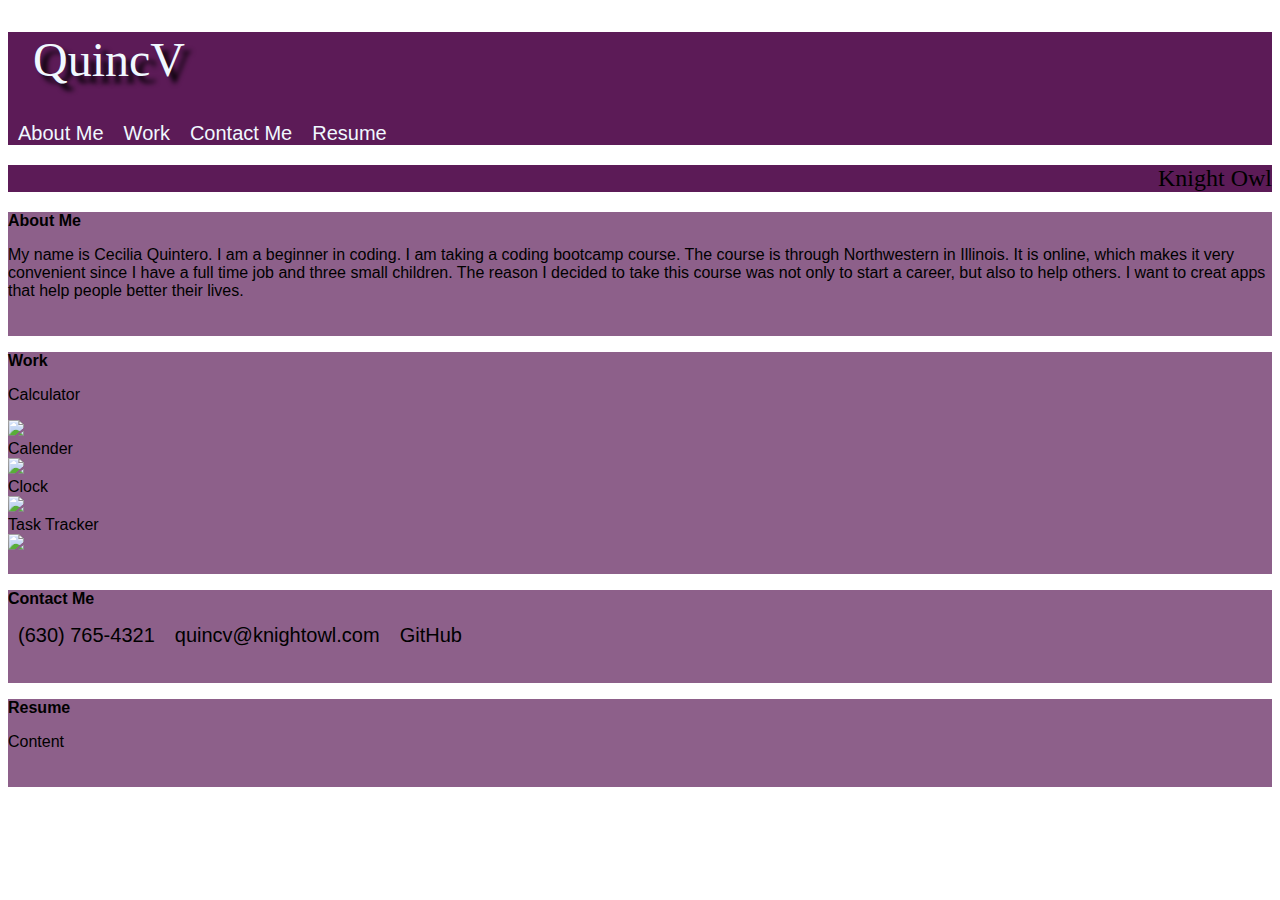
==== index.html @ 2ea87ec7 "added images" ====
<!DOCTYPE html>
<html lang="en">
<head>
    <meta charset="UTF-8">
    <meta http-equiv="X-UA-Compatible" content="IE=edge">
    <meta name="viewport" content="width=device-width, initial-scale=1.0">
    <title>Cecilia Quintero</title>
    <link rel="stylesheet" type="text/css" href="./assets/stylesheet.css">
    
</head>
<body>
    <header>
        <h1>QuincV</h1>
    </header>
    <nav>
        <a href="#">About Me</a>
        <a href="#">Work</a>
        <a href="#">Contact Me</a>
        <a href="#">Resume</a>
    </nav>
    <h2>Knight Owl</h2>
    <main>
        <article>
            <h3>About Me</h4>
            <p class="about">My name is Cecilia Quintero. I am a beginner in coding. I am taking a coding bootcamp course. The course is through Northwestern in Illinois. It is online, which makes it very convenient since I have a full time job and three small children. The reason I decided to take this course was not only to start a career, but also to help others. I want to creat apps that help people better their lives. </p>
            </article>
        <article class="work">
            <h3>Work</h4>
            <div><p>Calculator</p>
                <img src="../Assets/images/calculator.jpg">
            <div>Calender</div>
                <img src="../Assets/images/calender.jpeg">
            <div>Clock</div>
                <img src="../Assets/images/clock.webp">
            <div>Task Tracker</div>    
                <img src="../Assets/images/task tracker.png">
        </article>
        <article>
            <h3>Contact Me</h4>

            <p class="contact">
                <a href="#">(630) 765-4321</a>
                <a href="#">quincv@knightowl.com</a>
                <a href="#">GitHub</a>               
            </p>
        </article>
        <article>
            <h3>Resume</h4>
            <p class="resume">Content</p>
        </article>
    </main>
</body>
</html>
---- assets/stylesheet.css ----
* {
    font-family:sans-serif ;
    font-size: 16px;
    box-sizing: border-box;

}

:root {
    --dark: rgb(92, 27, 87);
    --hover: #00d0ff;
    --medium: rgba(92, 27, 87, 0.699);
    --maintxt: aliceblue;
}

/*header*/
header {
    background-color: var(--dark);
    color: var(--maintxt);
    padding: 0px 10px 3px 10px;
    
    
}
/*nav bar*/
nav {
    display: flex;
    background-color: var(--dark);
} 
nav a{
    text-align: center;
    font-size: 125%;
    color: var(--maintxt);
    text-decoration: none;
    margin: 0px 10px;
}
nav a:hover {
    color: var(--hover);
    font-weight: bolder;
    cursor: pointer;
}

header h1 {
    font-family: 'Quickand';
    font-size: 300%;
    font-weight: lighter;
    padding-left: 15px;
    text-shadow: 7px 7px 5px black;
}

h2 {
    background-color: var(--dark);
    text-align: right;
    font-family: 'Edu SA Beginner', cursive;
    font-size: 150%;
    font-weight: lighter;
}

/*main*/
article {
    background-color: var(--medium);
    padding-bottom: 20px;
}

article *h3 {
    position: relative;
    width: 30%;
    height: 15px;
    font-size: 115%;
    float: left;
    
}



article *p {
    
}
div {

}
#cal {
    background-image: url;

}

img {
    width: 100%;
}
.contact {
    display: flex;
}
article a {
    font-size: 125%;
    text-decoration: none;
    width: auto;
    margin: 0px 10px;
    color: black;
}
article a:hover {
    color: var(--hover);
    font-weight: bolder;
    cursor: pointer;
}


/*responsive*/
@media screen and (max-width: 450px ) {
    main article, nav a, article li {
        width: 100%;
        
    }
    
}
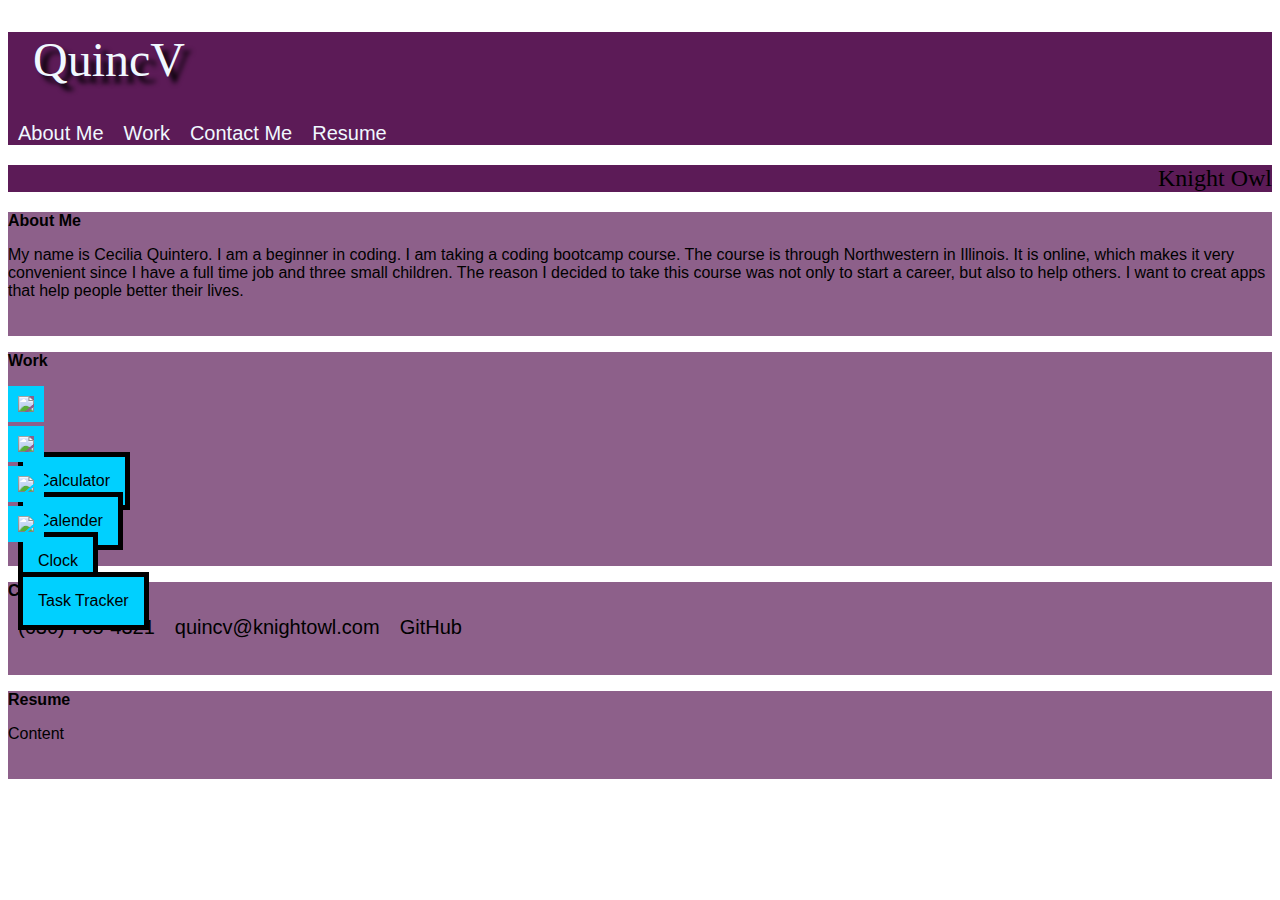
==== commit 98afe4d5: "added images and names" ====
--- a/index.html
+++ b/index.html
@@ -28,11 +28,11 @@
             <h3>Work</h4>
             <div><p>Calculator</p>
                 <img src="../Assets/images/calculator.jpg">
-            <div>Calender</div>
+            <div><p>Calender</p>
                 <img src="../Assets/images/calender.jpeg">
-            <div>Clock</div>
+            <div><p>Clock</p>
                 <img src="../Assets/images/clock.webp">
-            <div>Task Tracker</div>    
+            <div><p>Task Tracker</p>  
                 <img src="../Assets/images/task tracker.png">
         </article>
         <article>
--- a/assets/stylesheet.css
+++ b/assets/stylesheet.css
@@ -23,6 +23,7 @@
 /*nav bar*/
 nav {
     display: flex;
+    flex-wrap: wrap;
     background-color: var(--dark);
 } 
 nav a{
@@ -55,9 +56,15 @@
 }
 
 /*main*/
+main {
+
+    
+}
+
 article {
     background-color: var(--medium);
     padding-bottom: 20px;
+    
 }
 
 article *h3 {
@@ -72,21 +79,35 @@
 
 
 article *p {
+    padding: 10px, 10px;
+    
     
 }
 div {
+    position: relative;
+    width: 500px;
+}
+.work {
+   
+     
+}
+img {
 
+    width: 50%;
+    border: 10px solid var(--hover);
 }
-#cal {
-    background-image: url;
-
+div p {
+    position: absolute;
+    padding: 15px;
+    top: 50px;
+    left: 10px;
+    background-color: var(--hover);
+    border: 5px solid black;
 }
 
-img {
-    width: 100%;
-}
 .contact {
     display: flex;
+    flex-wrap: wrap;
 }
 article a {
     font-size: 125%;
@@ -104,7 +125,7 @@
 
 /*responsive*/
 @media screen and (max-width: 450px ) {
-    main article, nav a, article li {
+    main article, nav a, article a {
         width: 100%;
         
     }
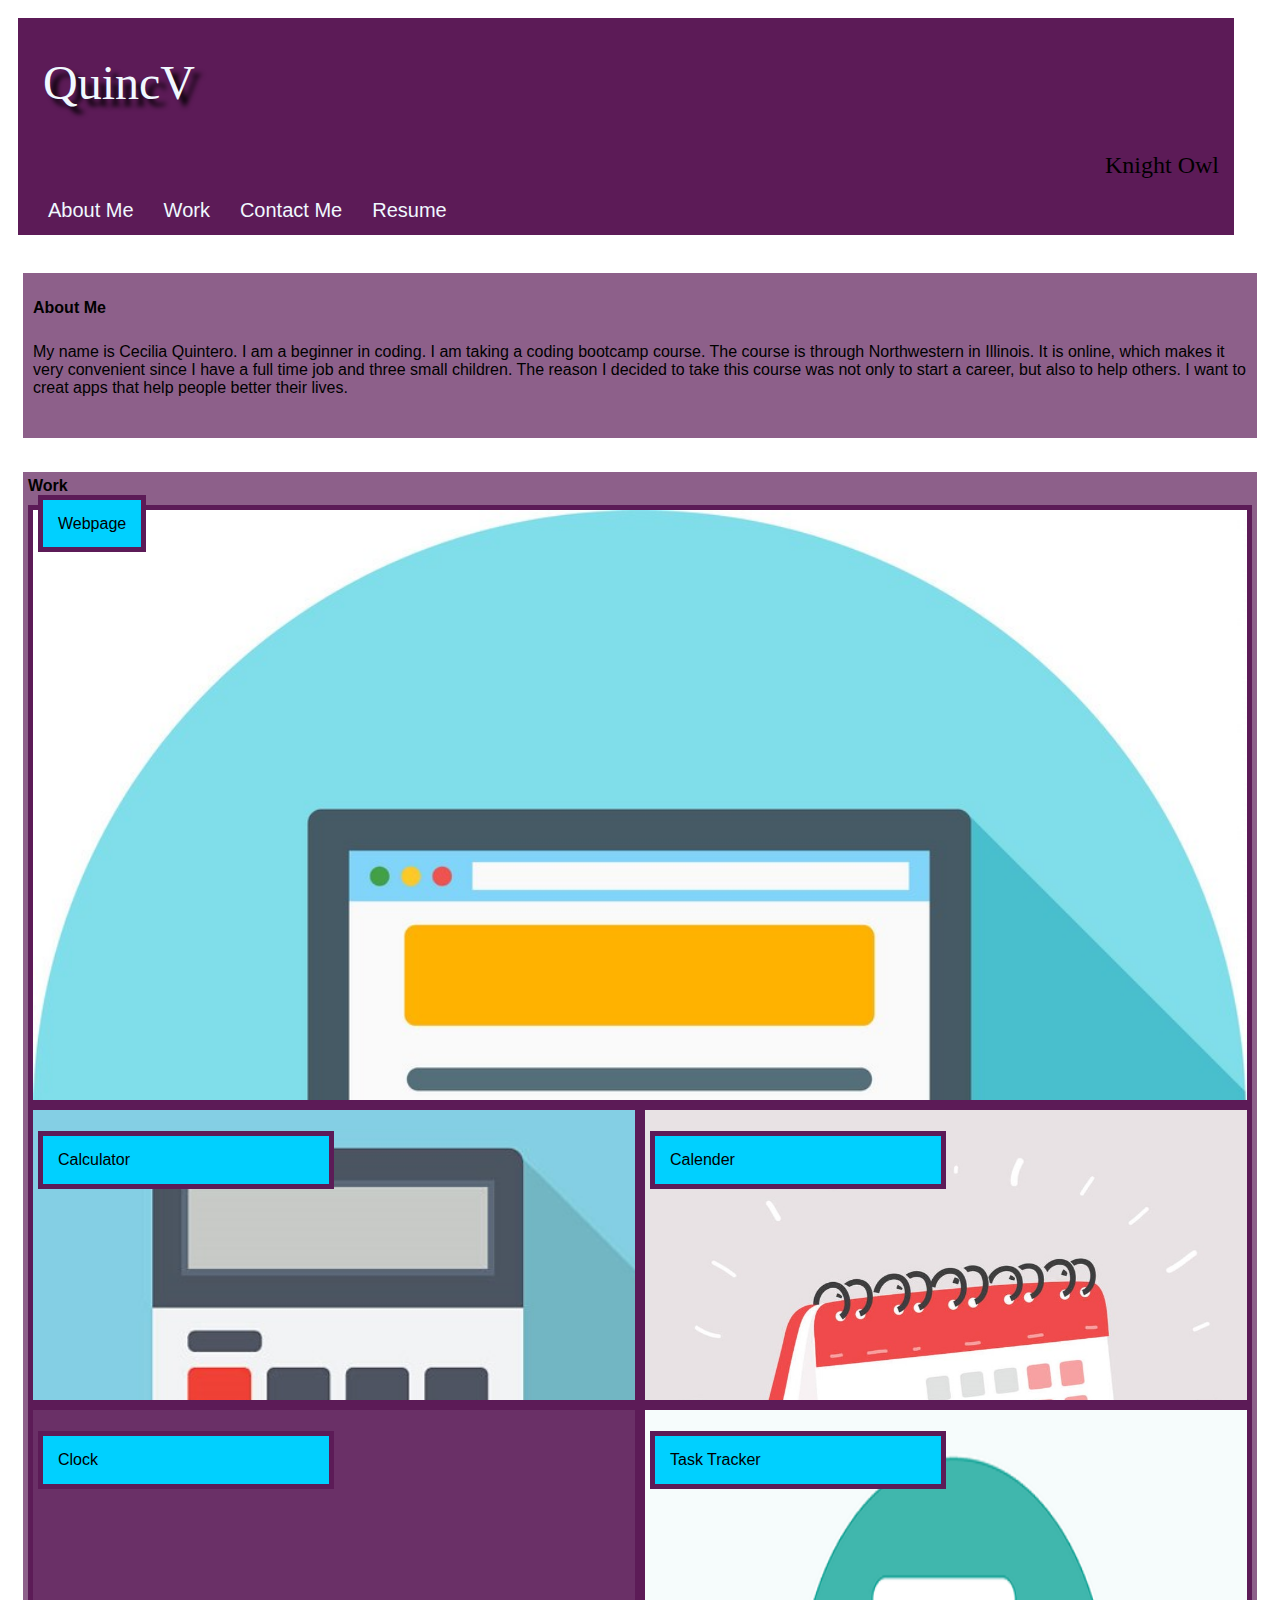
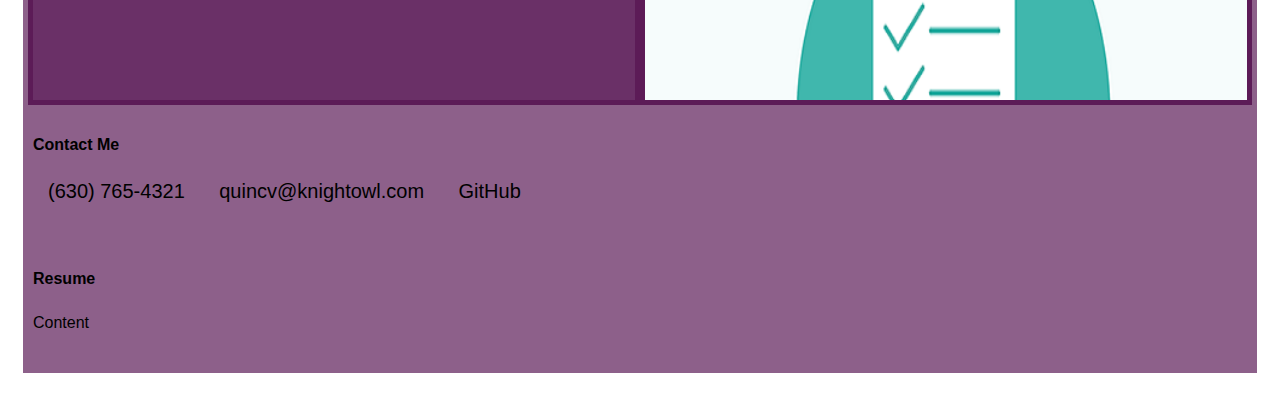
==== commit ebf89ded: "added link to webpage" ====
--- a/index.html
+++ b/index.html
@@ -11,37 +11,48 @@
 <body>
     <header>
         <h1>QuincV</h1>
+        <h2>Knight Owl</h2>
+        <nav>
+            <a href="#about">About Me</a>
+            <a href="#work">Work</a>
+            <a href="#contact">Contact Me</a>
+            <a href="#resume">Resume</a>
+         </nav>
     </header>
-    <nav>
-        <a href="#">About Me</a>
-        <a href="#">Work</a>
-        <a href="#">Contact Me</a>
-        <a href="#">Resume</a>
-    </nav>
-    <h2>Knight Owl</h2>
+
+    
     <main>
         <article>
-            <h3>About Me</h4>
+            <h3 id="about">About Me</h4>
             <p class="about">My name is Cecilia Quintero. I am a beginner in coding. I am taking a coding bootcamp course. The course is through Northwestern in Illinois. It is online, which makes it very convenient since I have a full time job and three small children. The reason I decided to take this course was not only to start a career, but also to help others. I want to creat apps that help people better their lives. </p>
             </article>
-        <article class="work">
-            <h3>Work</h4>
-            <div><p>Calculator</p>
-                <img src="../Assets/images/calculator.jpg">
-            <div><p>Calender</p>
-                <img src="../Assets/images/calender.jpeg">
-            <div><p>Clock</p>
-                <img src="../Assets/images/clock.webp">
-            <div><p>Task Tracker</p>  
-                <img src="../Assets/images/task tracker.png">
+        <articleX>
+            <h3 id="hwork">Work</h4>
+                <div id="work">
+                    <div class="webpage">
+                        <a href="https://quinc91.github.io/Homework1/">Webpage</a>
+                    </div>
+                    <div class="cal">
+                        <p >Calculator</p>
+                    </div>
+                    <div class="calen">
+                        <p>Calender</p>
+                    </div>
+                    <div class="clock">
+                        <p>Clock</p>
+                    </div>
+                    <div class="task">
+                        <p>Task Tracker</p>
+                    </div>
+                </div>   
         </article>
         <article>
             <h3>Contact Me</h4>
 
-            <p class="contact">
+            <p id="contact">
                 <a href="#">(630) 765-4321</a>
                 <a href="#">quincv@knightowl.com</a>
-                <a href="#">GitHub</a>               
+                <a href="https://github.com/quinc91">GitHub</a>               
             </p>
         </article>
         <article>
--- a/assets/stylesheet.css
+++ b/assets/stylesheet.css
@@ -2,6 +2,9 @@
     font-family:sans-serif ;
     font-size: 16px;
     box-sizing: border-box;
+    padding:5px;
+    width: auto;
+    
 
 }
 
@@ -17,7 +20,8 @@
     background-color: var(--dark);
     color: var(--maintxt);
     padding: 0px 10px 3px 10px;
-    
+    position: fixed;
+    width: 95%;
     
 }
 /*nav bar*/
@@ -25,6 +29,9 @@
     display: flex;
     flex-wrap: wrap;
     background-color: var(--dark);
+ 
+    margin-top: -15px;
+    
 } 
 nav a{
     text-align: center;
@@ -53,58 +60,32 @@
     font-family: 'Edu SA Beginner', cursive;
     font-size: 150%;
     font-weight: lighter;
+    color: black;
 }
 
 /*main*/
 main {
-
-    
+    margin-top: 250px;
 }
 
 article {
+    width: 100%;
     background-color: var(--medium);
     padding-bottom: 20px;
-    
 }
-
 article *h3 {
     position: relative;
     width: 30%;
     height: 15px;
     font-size: 115%;
-    float: left;
-    
+    float: left;  
+   
+}
+article *p {
+    padding: 10px, 10px;   
 }
 
-
-
-article *p {
-    padding: 10px, 10px;
-    
-    
-}
-div {
-    position: relative;
-    width: 500px;
-}
-.work {
-   
-     
-}
-img {
-
-    width: 50%;
-    border: 10px solid var(--hover);
-}
-div p {
-    position: absolute;
-    padding: 15px;
-    top: 50px;
-    left: 10px;
-    background-color: var(--hover);
-    border: 5px solid black;
-}
-
+/*Contact*/
 .contact {
     display: flex;
     flex-wrap: wrap;
@@ -122,12 +103,92 @@
     cursor: pointer;
 }
 
+/*Work*/
+#work { 
+    display: flex;
+    flex-wrap: wrap;
+    background-color: var(--medium);
+}
+#hwork{
+    background-color: var(--medium);
+    margin-bottom: 0px;
+}
+.webpage {
+    background-color: var(--hover);
+    border: 5px solid var(--dark);  
+    width: 100%;
+    height: 600px;
+    background-color: var(--medium);   
+    background-image: url(./images/webpage.jpg) ;
+    background-size: cover;
+    background-repeat: no-repeat;
+}
+.webpage a {
+    padding: 15px;
+    margin-top: 100px;
+    left: 10px;
+    background-color: var(--hover);
+    border: 5px solid var(--dark);
+    width: auto;
+    text-decoration: none;
+    color: black;
+}
+.cal, .calen, .clock, .task {
+    background-color: var(--hover);
+    border: 5px solid var(--dark);  
+    width: 50%;
+    height: 300px;
+    background-color: var(--medium);
+     
+}
+.cal {
+    background-image: url(./images/calculator.jpg) ;
+    background-size: cover;
+    background-repeat: no-repeat;
+}
+.calen {
+    background-image: url(./images/calender.jpeg) ;
+    background-size: cover;
+    background-repeat: no-repeat;
+}
+.clock {
+    background-image: url(./images/clock.webp) ;
+    background-size: cover;
+    background-repeat: no-repeat;
+}
+.task {
+    background-image: url(./images/task.png) ;
+    background-size: cover;
+    background-repeat: no-repeat;
+}
+#work div p {
+    padding: 15px;
+    top: 50px;
+    left: 10px;
+    background-color: var(--hover);
+    border: 5px solid var(--dark);
+    width: 50%;
+}
+
+
 
 /*responsive*/
 @media screen and (max-width: 450px ) {
-    main article, nav a, article a {
+    .work, nav a, article a, .cal, .calen, .clock, .task{
         width: 100%;
-        
+}
+    
+}
+@media screen and (max-width: 600px) {
+    .webpage{
+        height: 500px;
+    }
+    
+}
+
+@media screen and (max-width: 450px) {
+    .webpage{
+        height: 300px;
     }
     
 }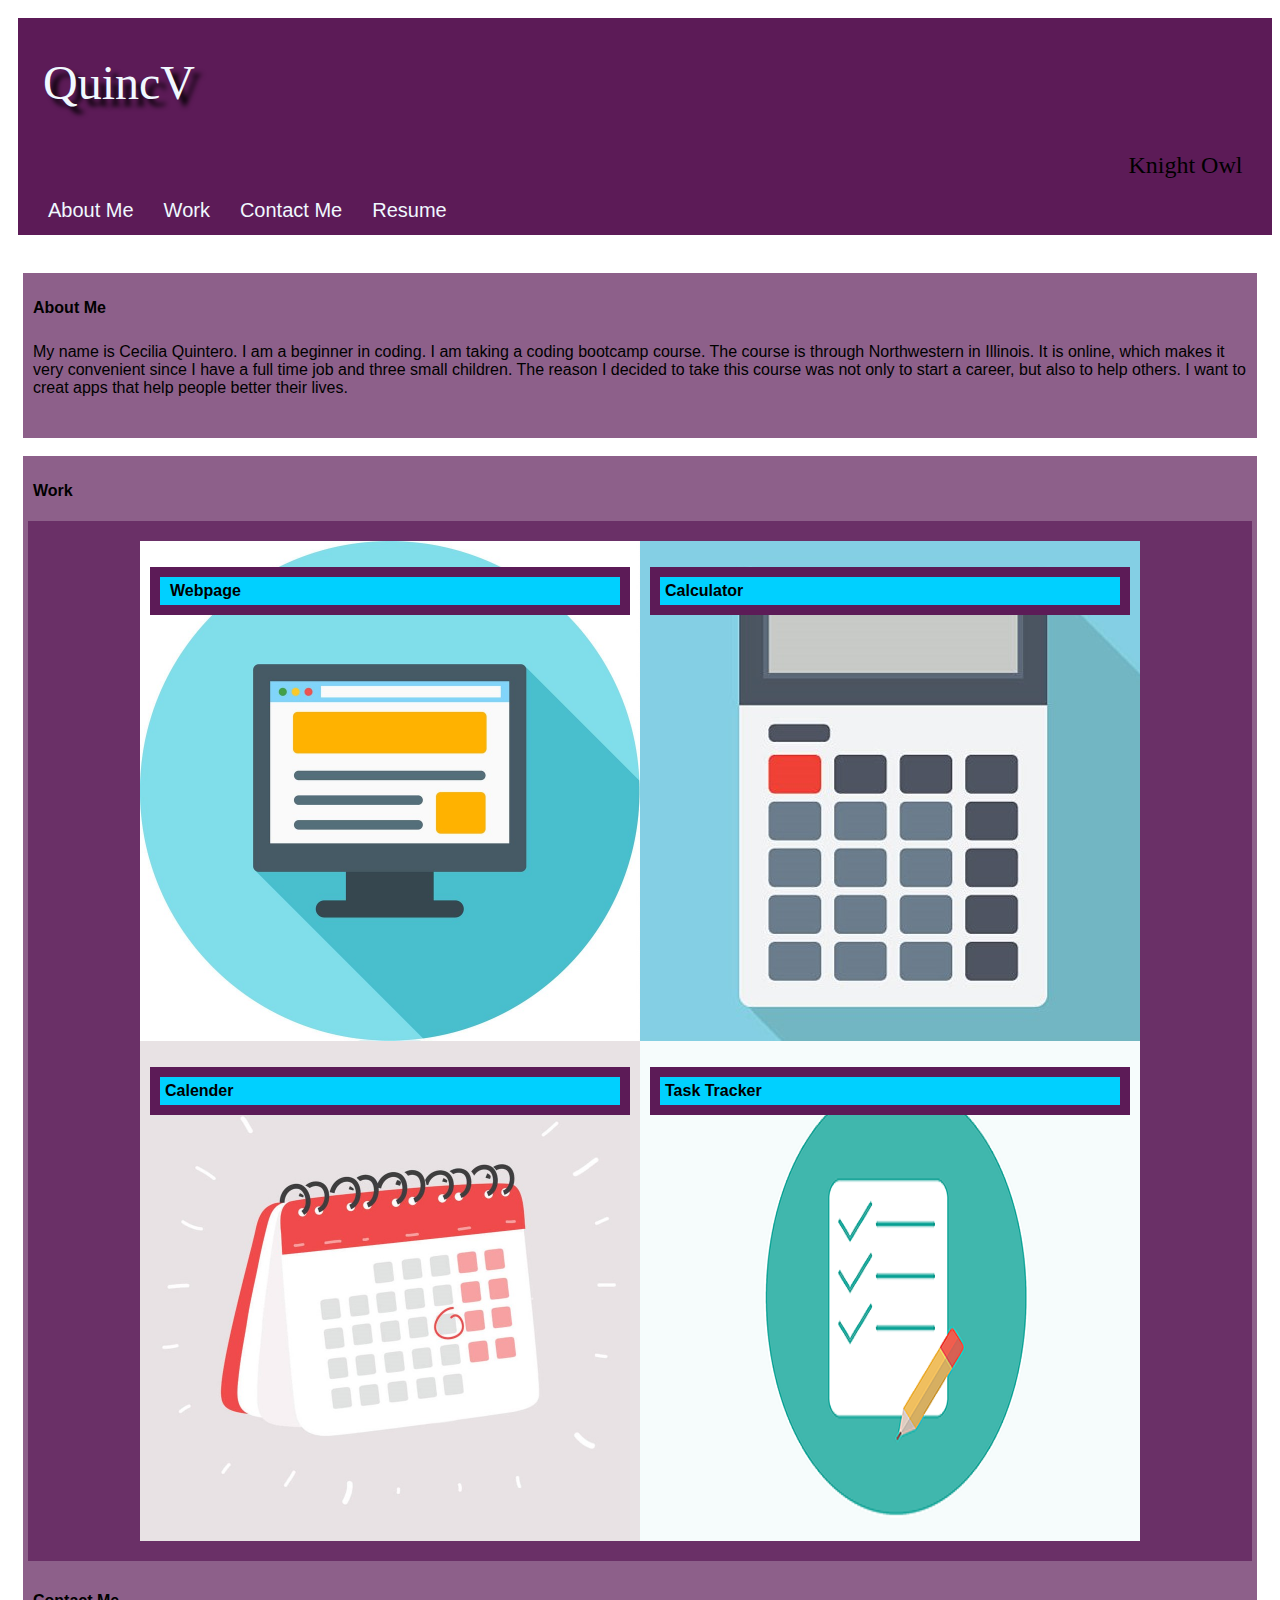
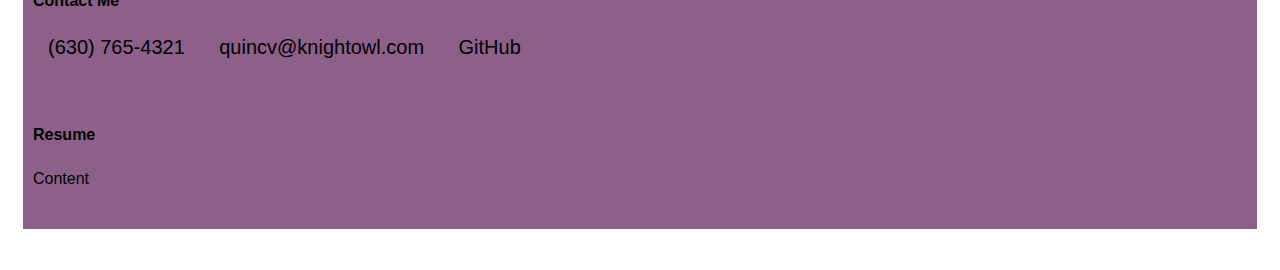
==== commit e4d74292: "resized images" ====
--- a/index.html
+++ b/index.html
@@ -27,24 +27,31 @@
             <p class="about">My name is Cecilia Quintero. I am a beginner in coding. I am taking a coding bootcamp course. The course is through Northwestern in Illinois. It is online, which makes it very convenient since I have a full time job and three small children. The reason I decided to take this course was not only to start a career, but also to help others. I want to creat apps that help people better their lives. </p>
             </article>
         <articleX>
-            <h3 id="hwork">Work</h4>
-                <div id="work">
-                    <div class="webpage">
-                        <a href="https://quinc91.github.io/Homework1/">Webpage</a>
-                    </div>
-                    <div class="cal">
-                        <p >Calculator</p>
-                    </div>
-                    <div class="calen">
-                        <p>Calender</p>
-                    </div>
-                    <div class="clock">
-                        <p>Clock</p>
-                    </div>
-                    <div class="task">
-                        <p>Task Tracker</p>
-                    </div>
-                </div>   
+            <div id="work">
+                <h3>Work</h4>
+                    <div id="projects">
+                        <section class="web">
+                           <div> 
+                                <p><a href="https://quinc91.github.io/Homework1/" class="link">Webpage</a></p> 
+                            </div>
+                        </section>
+                        <section class="cal">
+                           <div>
+                                <p>Calculator</p>
+                           </div>
+                        </section>
+                        <section class="calen">
+                           <div>
+                                <p>Calender</p>
+                           </div>
+                        </section>
+                        <section class="task">
+                            <div>
+                                <p>Task Tracker</p>
+                            </div>
+                        </section>
+                    </div>   
+            </div>
         </article>
         <article>
             <h3>Contact Me</h4>
--- a/assets/stylesheet.css
+++ b/assets/stylesheet.css
@@ -3,7 +3,7 @@
     font-size: 16px;
     box-sizing: border-box;
     padding:5px;
-    width: auto;
+    
     
 
 }
@@ -21,8 +21,8 @@
     color: var(--maintxt);
     padding: 0px 10px 3px 10px;
     position: fixed;
-    width: 95%;
-    
+    width: 98%;
+    margin-top: 0;
 }
 /*nav bar*/
 nav {
@@ -61,6 +61,7 @@
     font-size: 150%;
     font-weight: lighter;
     color: black;
+    padding-right: 20px;
 }
 
 /*main*/
@@ -74,15 +75,71 @@
     padding-bottom: 20px;
 }
 article *h3 {
-    position: relative;
     width: 30%;
     height: 15px;
-    font-size: 115%;
-    float: left;  
-   
+    font-size: 115%;   
 }
 article *p {
     padding: 10px, 10px;   
+}
+
+/*Work*/
+
+#projects {
+    flex: 4;
+    background-color: var(--medium);
+    padding: 20px;
+    display: flex;
+    flex-wrap: wrap;
+    justify-content: center;
+}
+#projects section {
+    width: 500px;
+    height: 500px;
+}
+.work {
+    flex: 0 0 500px;
+    padding: 20px;
+    width: 500px;
+    height: 500px;
+
+}
+section div p {
+    font-weight: bold;
+    border: 10px solid var(--dark);
+    background-color: var(--hover);
+    width: auto;
+}
+.link {
+    text-decoration: none;
+    color: black;
+}
+.link a:hover {
+    color: var(--dark);
+    font-weight: bolder;
+    cursor: pointer;
+}
+.web {
+    background-image: url("./images/webpage.jpg");
+    background-size: contain;
+    background-repeat: no-repeat;
+    background-position: center;
+}
+.cal {
+    background-image: url("./images/calculator.jpg");
+    background-size: contain;
+    background-repeat: no-repeat;
+    background-position: center;
+}.calen {
+    background-image: url("./images/calender.jpeg");
+    background-size: contain;
+    background-repeat: no-repeat;
+    background-position: center;
+}.task {
+    background-image: url("./images/task.png");
+    background-size: contain;
+    background-repeat: no-repeat;
+    background-position: center;
 }
 
 /*Contact*/
@@ -105,90 +162,28 @@
 
 /*Work*/
 #work { 
-    display: flex;
-    flex-wrap: wrap;
+
     background-color: var(--medium);
 }
 #hwork{
     background-color: var(--medium);
-    margin-bottom: 0px;
 }
-.webpage {
-    background-color: var(--hover);
-    border: 5px solid var(--dark);  
-    width: 100%;
-    height: 600px;
-    background-color: var(--medium);   
-    background-image: url(./images/webpage.jpg) ;
-    background-size: cover;
-    background-repeat: no-repeat;
-}
-.webpage a {
-    padding: 15px;
-    margin-top: 100px;
-    left: 10px;
-    background-color: var(--hover);
-    border: 5px solid var(--dark);
-    width: auto;
-    text-decoration: none;
-    color: black;
-}
-.cal, .calen, .clock, .task {
-    background-color: var(--hover);
-    border: 5px solid var(--dark);  
-    width: 50%;
-    height: 300px;
-    background-color: var(--medium);
-     
-}
-.cal {
-    background-image: url(./images/calculator.jpg) ;
-    background-size: cover;
-    background-repeat: no-repeat;
-}
-.calen {
-    background-image: url(./images/calender.jpeg) ;
-    background-size: cover;
-    background-repeat: no-repeat;
-}
-.clock {
-    background-image: url(./images/clock.webp) ;
-    background-size: cover;
-    background-repeat: no-repeat;
-}
-.task {
-    background-image: url(./images/task.png) ;
-    background-size: cover;
-    background-repeat: no-repeat;
-}
-#work div p {
-    padding: 15px;
-    top: 50px;
-    left: 10px;
-    background-color: var(--hover);
-    border: 5px solid var(--dark);
-    width: 50%;
-}
-
-
 
 /*responsive*/
 @media screen and (max-width: 450px ) {
     .work, nav a, article a, .cal, .calen, .clock, .task{
         width: 100%;
+
 }
-    
+ 
 }
 @media screen and (max-width: 600px) {
-    .webpage{
-        height: 500px;
+  {
     }
     
 }
 
-@media screen and (max-width: 450px) {
-    .webpage{
-        height: 300px;
-    }
+@media screen and (max-width: 1000px) {
+
     
 }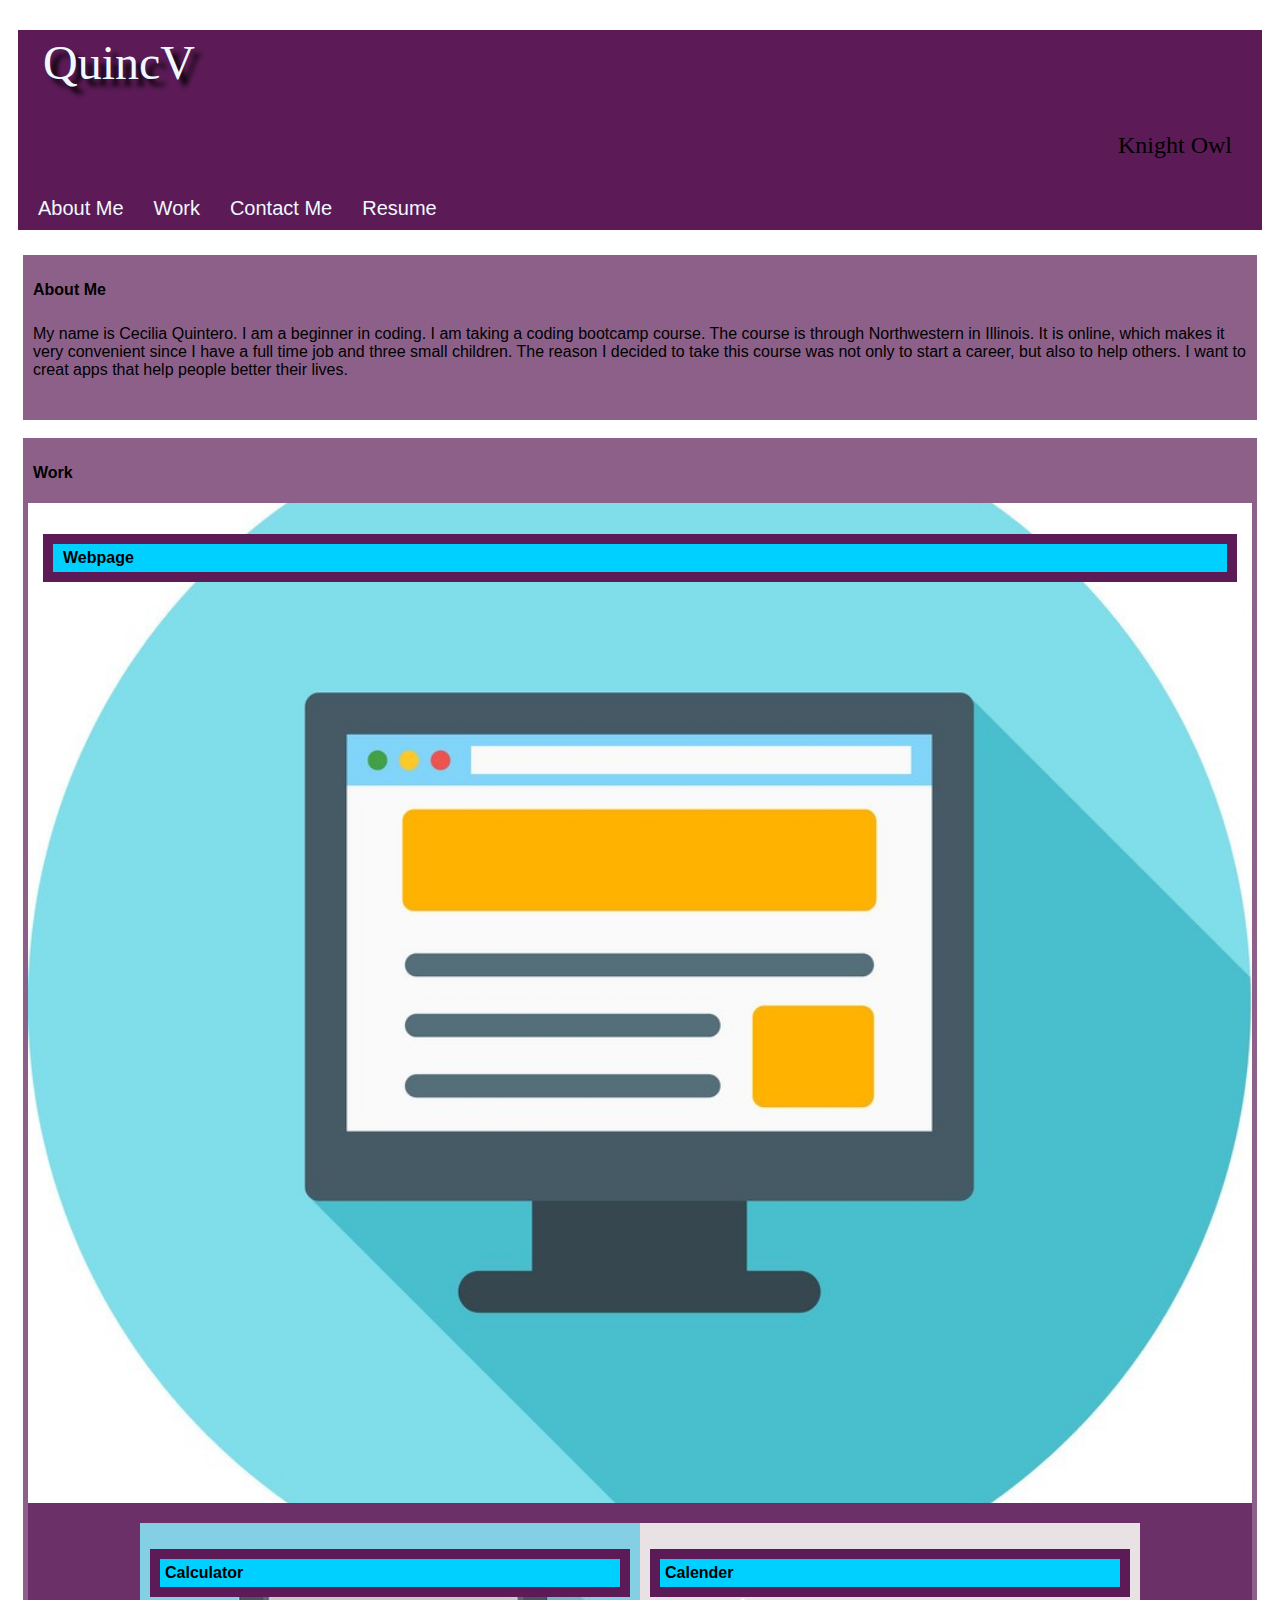
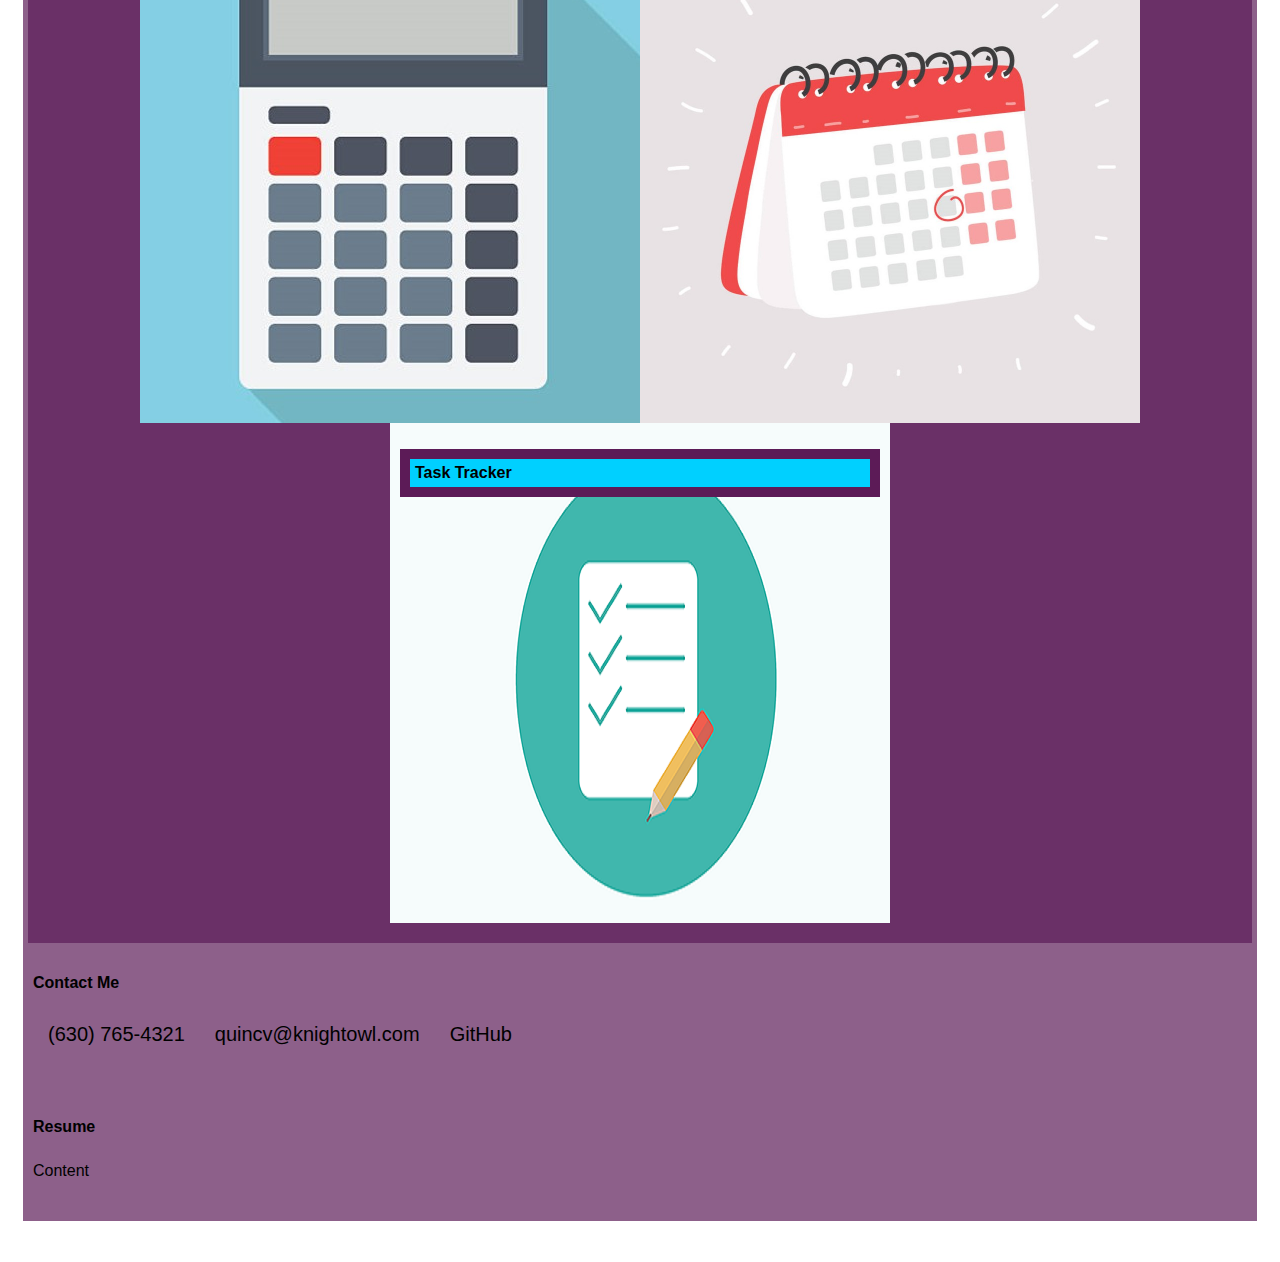
==== commit 573a17cf: "tried to use sticky for navbar" ====
--- a/index.html
+++ b/index.html
@@ -6,22 +6,21 @@
     <meta name="viewport" content="width=device-width, initial-scale=1.0">
     <title>Cecilia Quintero</title>
     <link rel="stylesheet" type="text/css" href="./assets/stylesheet.css">
-    
 </head>
+
 <body>
     <header>
         <h1>QuincV</h1>
         <h2>Knight Owl</h2>
-        <nav>
+        
+    </header>
+    <nav>
             <a href="#about">About Me</a>
             <a href="#work">Work</a>
             <a href="#contact">Contact Me</a>
             <a href="#resume">Resume</a>
-         </nav>
-    </header>
-
-    
-    <main>
+    </nav>
+    <main class="content">
         <article>
             <h3 id="about">About Me</h4>
             <p class="about">My name is Cecilia Quintero. I am a beginner in coding. I am taking a coding bootcamp course. The course is through Northwestern in Illinois. It is online, which makes it very convenient since I have a full time job and three small children. The reason I decided to take this course was not only to start a career, but also to help others. I want to creat apps that help people better their lives. </p>
@@ -29,12 +28,15 @@
         <articleX>
             <div id="work">
                 <h3>Work</h4>
-                    <div id="projects">
-                        <section class="web">
+                    <div id="webpage">
+                         <section class="web">
                            <div> 
                                 <p><a href="https://quinc91.github.io/Homework1/" class="link">Webpage</a></p> 
                             </div>
                         </section>
+                    </div>
+                    <div id="projects">
+                       
                         <section class="cal">
                            <div>
                                 <p>Calculator</p>
--- a/assets/stylesheet.css
+++ b/assets/stylesheet.css
@@ -20,18 +20,16 @@
     background-color: var(--dark);
     color: var(--maintxt);
     padding: 0px 10px 3px 10px;
-    position: fixed;
-    width: 98%;
-    margin-top: 0;
+    width: 100%;
+    margin-top: -20px;
 }
 /*nav bar*/
 nav {
     display: flex;
     flex-wrap: wrap;
     background-color: var(--dark);
+    width: 100%;
  
-    margin-top: -15px;
-    
 } 
 nav a{
     text-align: center;
@@ -46,6 +44,7 @@
     cursor: pointer;
 }
 
+/*headers*/
 header h1 {
     font-family: 'Quickand';
     font-size: 300%;
@@ -66,7 +65,7 @@
 
 /*main*/
 main {
-    margin-top: 250px;
+    margin-top: 20px;
 }
 
 article {
@@ -84,7 +83,15 @@
 }
 
 /*Work*/
-
+#webpage {
+    justify-content: center;
+    width: 100%;
+    height: 1000px;
+    background-image: url("./images/webpage.jpg");
+    background-size: cover;
+    background-repeat: no-repeat;
+    background-position: center;
+}
 #projects {
     flex: 4;
     background-color: var(--medium);
@@ -120,10 +127,7 @@
     cursor: pointer;
 }
 .web {
-    background-image: url("./images/webpage.jpg");
-    background-size: contain;
-    background-repeat: no-repeat;
-    background-position: center;
+
 }
 .cal {
     background-image: url("./images/calculator.jpg");
@@ -143,7 +147,7 @@
 }
 
 /*Contact*/
-.contact {
+#contact {
     display: flex;
     flex-wrap: wrap;
 }
@@ -171,19 +175,19 @@
 
 /*responsive*/
 @media screen and (max-width: 450px ) {
+    header {
+        width: 100%;
+    }
+     main {
+        margin-top: 20px;
+    }
     .work, nav a, article a, .cal, .calen, .clock, .task{
         width: 100%;
-
-}
- 
-}
-@media screen and (max-width: 600px) {
-  {
     }
-    
-}
-
-@media screen and (max-width: 1000px) {
-
-    
+    #webpage {
+        height: 400px;
+        background-size: contain;
+        background-color: var(--hover);
+    }
+   
 }